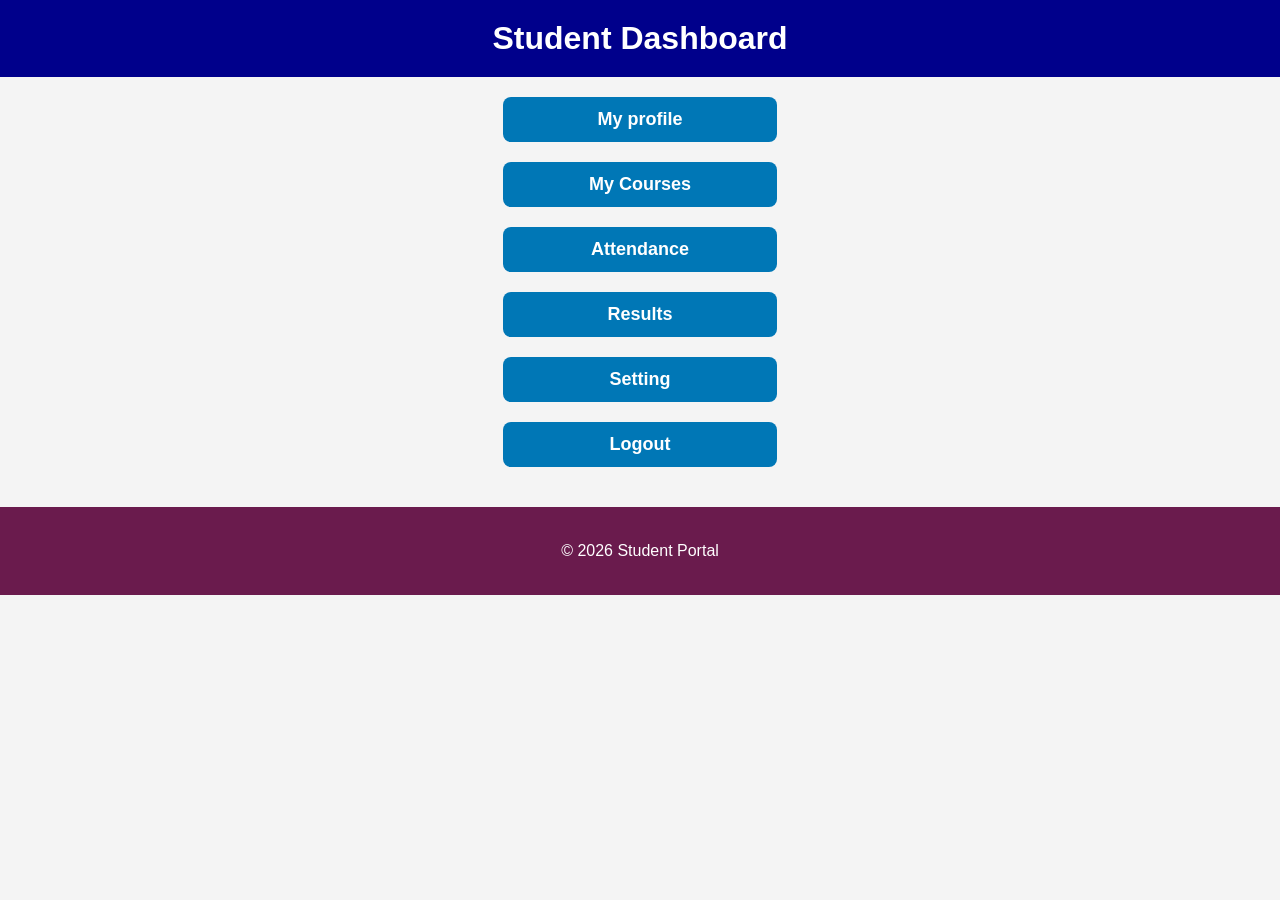
==== dashboard.html @ 0a6b9afe "Add files via upload" ====
<!DOCTYPE html>
<html lang="en">
<head>
    <meta charset="UTF-8">
    <meta name="viewport" content="width=, initial-scale=1.0">
    <title>Student Dashboard</title>
</head>
    <link rel="stylesheet"href="style.css">
<body>
    <h1>Student Dashboard</h1>
    <p><a href="profile.html">My profile</a>
    </p>
    <p><a href="course.html">My Courses</a>
    </p>
    <p><a href="attendace.html">Attendance</a>
    </p>
    <p><a href="result.html">Results</a>
    </p>
    <p><a href="setting.html">Setting</a>
    </p>
    <p><a href="logout.html">Logout</a>
    </p>
    <footer>
        <p>&copy 2026 Student Portal </p>
    </footer>
</body>
</html>
---- style.css ----
body{
    margin: 0;
    font-family:Arial, Helvetica, sans-serif;
    background-color:lightgrey;
}
h1{
background-color:brown;
color:white;
text-align:center;
padding:15px;
margin:0;
}
h2{
  text-align:center;
  color:brown;
  margin-bottom: 20px;  
}
form{
    width:500px;
    margin:30px auto;
    background-color:white;
    padding:20px;
    border-radius:10px;
}
input[type="text"],
input[type="password"]{
    width:100%;
    padding:10px;
    margin-top: 5px;
    margin-bottom: 15px;
    box-sizing: border-box;
    border-radius: 5px;
}
input[type="submit"],
input[type="reset"]{
    width:48%;
    padding:10px;
    margin-top:15px;
    border:none;
    border-radius: 5px;
    cursor: pointer;
}
input[type="submit"]{
    width:100%;
    padding: 10px;
    background-color:brown;
    color:white;
    border:none;
    border-radius:5px;
    cursor:pointer;
}
input[type="reset"]{
    width:100%;
    padding:10px;
    background-color:gray;
    border:none;
    border-radius:5px;
    cursor:pointer;
}   
input{
    width:100px;
    padding:10px;
    margin:8px 0;
    border:1px solid#ccc;
    border-radius:5px;
    box-sizing:border-box;
}    

input[type="submit"]:hover{
    background-color:darkblue;
}
input[type="reset"]:hover{
    background-color:aqua;
}
a{
    text-decoration:none;
    color:brown;
    font-weight:bold;

}
a:hover{
    text-decoration:underline;
}
input[type="checkbox"]{
    width:auto;
}
nav{
    text-align: center;
    margin:20px 0;
}
nav a{
    text-decoration: none;
    color:darkred;
    font-size:20px;
    margin:15px;
    font-weight:bold;
}
nav a:hover{
    color:blue;
}
.home {
    text-align:center;
    padding: 30px;
}
.home p{
    font-size: 20px;
    margin-bottom:20px;
}
.home button{
    padding: 10px 20px;
    background-color: darked;
    color:white;
    border:none;
    border-radius:5px;
    font-size:18px;
    font-weight:bold;
    cursor:pointer;
}
.home button:hover{
    background-color: darkblue;
}
footer{
    text-align: center;
    margin-top:80px;
    padding:15px;
    background-color:#f2f2f2;
}
.home p{
    text-align:center;
    font-siz:22px;
}
body{
    margin:0;
    padding:0;
    font-family:Arial, Helvetica, sans-serif;
    background:#f4f4f4;
}
h1{
    text-align:center;
    background-color:#6a1b4d;
    color:white;
    padding:20px;
    margin:0;
}
p{
    margin:20px;
}
a{
    display:block;
    width: 250px;
    padding:12px;
    text-decoration:none;
    color:white;
    background:#0077b6;
    border-radius:8px;
    font-size: 18px;
    transition:0.3s;
}
 a:hover{
    background:#023e8a;

}
footer{
    background-color:#6a1b4d;
    color:white;
    text-align:center;
    padding:15px;
    margin-top:40px

}
a{
    display:block;
    width:250px;
    margin:15px auto;
    padding:12px;
    text-align:center;
    text-decoration:nome;
    color:white;
    background:#0077b6;
    border-radius:8px;
    font-size:18px;
    transition:9.3s;
}
body{
    Font-family:Arial,sans-serif;
    background:#f4f4f4;
    margin:0;
}
h1{
    background:#2c3e50;
    color:white;
    text-align:center;
    padding:20px;
    margin:0;
}
section{
width:70%;
margin:30px auto;
background:white;
padding:25px;
border-radius:10px;
box-shadow:0 0 10px gray;
}
label{
    font-weight:bold;
}
input[type="text"],
input[type="email"],
input[type="tel"],
input[type="date"],
textarea{
    width:100%;
    padding:10px;
    margin-top:5px;
    margin-bottom:15px;
    border:1px solid #ccc;
    border-radius:5px;
    box-sizing:border-box;
}
input[type="radio"]{
    margin-right:5px;
}
input[type="Submit"]{
    background:#0077b6;
    color:white;
    border:none;
    padding:12px 20px;
    border-radius:5px;
    cursor:pointer;
    font-size:16px;
}
input[type="submit"]:hover{
    margin-top:20px;
    background:#023e8a;
}
.course{
    display:flex;
    gap: 20px;
    justify-content: center;
    flex-wrap:wrap;
}
.card{
    width:220px;
    border: 1px solid #ccc;
    border-radius: 10px;
    padding: 20px;
    text-align: center;
    background-color:white;
}
button{
    background-color:blue;
    color:white;
    padding: 10px 20px;
    border:none;
    border-radius:5px;
    cursor:pointer;
}
button:hover{
    background-color: darkblue;
}
    
body{
   margin:0;
}
   h1{
      background:darkblue;
      color:white;
      text-align:center;
      padding:20px;
      margin:0;
   } 

   .container{
      width:70%;
      margin:30px auto;
      background-color:white;
      padding:20px;
      border: radius 10px;
      box-shadow:0 0 10px gray;
   }
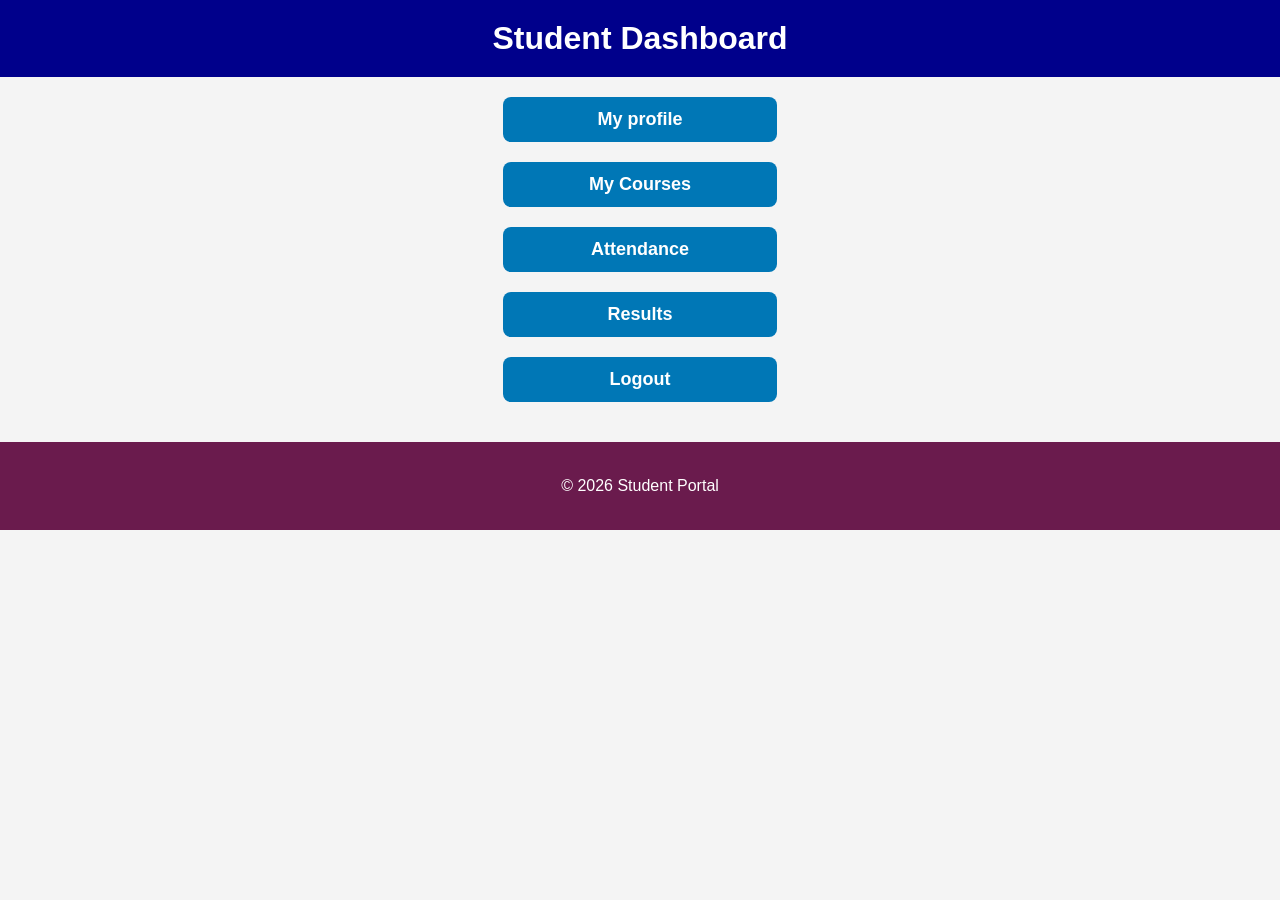
==== commit ea30871e: "Add files via upload" ====
--- a/dashboard.html
+++ b/dashboard.html
@@ -4,21 +4,19 @@
     <meta charset="UTF-8">
     <meta name="viewport" content="width=, initial-scale=1.0">
     <title>Student Dashboard</title>
-</head>
     <link rel="stylesheet"href="style.css">
+</head>    
 <body>
     <h1>Student Dashboard</h1>
     <p><a href="profile.html">My profile</a>
     </p>
-    <p><a href="course.html">My Courses</a>
-    </p>
-    <p><a href="attendace.html">Attendance</a>
+    <p><a href="courses.html">My Courses</a>
+    </p>   
+    <p><a href="attendance.html">Attendance</a>
     </p>
     <p><a href="result.html">Results</a>
     </p>
-    <p><a href="setting.html">Setting</a>
-    </p>
-    <p><a href="logout.html">Logout</a>
+    <p><a href="login.html">Logout</a>
     </p>
     <footer>
         <p>&copy 2026 Student Portal </p>
